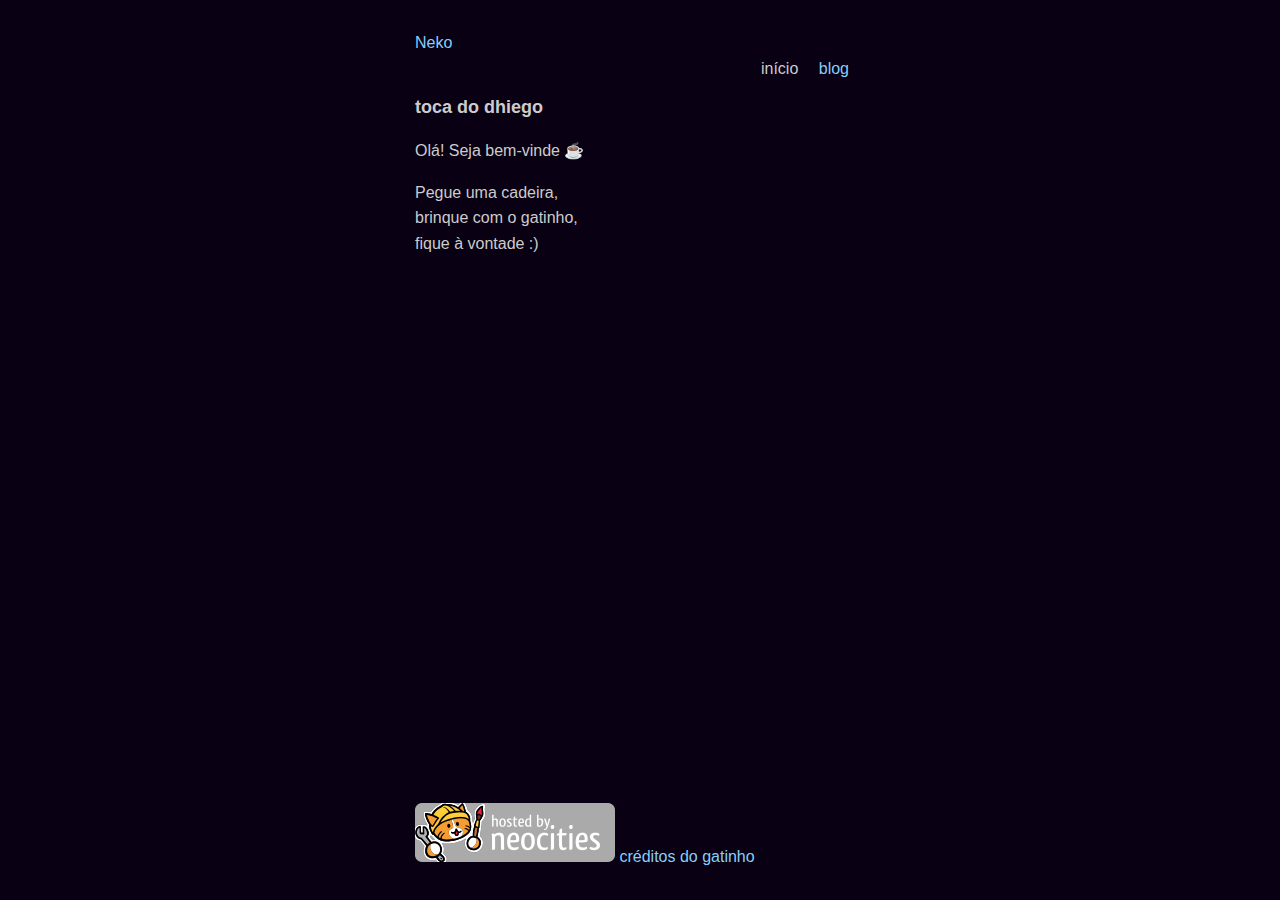
==== index.html @ a764304f "Remove body header <nav> items from <ul>" ====
<!DOCTYPE html>
<html lang="pt-br">
<head>
  <meta charset="UTF-8">
  <meta name="viewport" content="width=device-width, initial-scale=1.0">
  <title>toca do dhiego</title>
  <link href="style.css" rel="stylesheet" type="text/css" media="all">
</head>

<body>
<script>NekoType="white"</script>
<span id="nl" lang="jp"><script src="https://webneko.net/n20171213.js"></script><a 
href="https://webneko.net">Neko</a></span>
<header><nav>
	<span>início</span>
	<a href="blog-pt-br.html">blog</a>
</nav></header>
<main>
	<h1>toca do dhiego</h1>
	<p>Olá! Seja bem-vinde ☕</p>
	<p>Pegue uma cadeira,<br>brinque com o gatinho,<br>fique à vontade :)</p>
</main>
<footer>
  <a href="https://neocities.org"><img src="media/neocities.png" alt="hosted by neocities" lang="en"></a>
  <a href="https://webneko.net">créditos do gatinho</a>
</footer>
</body>
</html>
---- style.css ----
body {
  line-height: 1.6;
  background-color: #090013;
  color: #CCC;
  font-family: sans-serif;
  max-width: 450px;
  margin: 30px auto;
  padding: 0 16px;
}

h1 {
  font-size: 18px;
}

section > li {  /* used for listing of blog entries atm */
  list-style-type: square;
}

a:link {
  color: lightskyblue;
  text-decoration: none;
}

a:visited {
  color: violet;
  text-decoration: none;
}

a:hover {
  text-decoration: underline;
}

#last-edited {
  font-size: small;
  padding-left: 20px;
}

body > header > nav {
  text-align: right;
}
body > header > nav > * {
  margin-right: 16px;
}

footer {
  position: absolute;
  bottom: 30px;
}
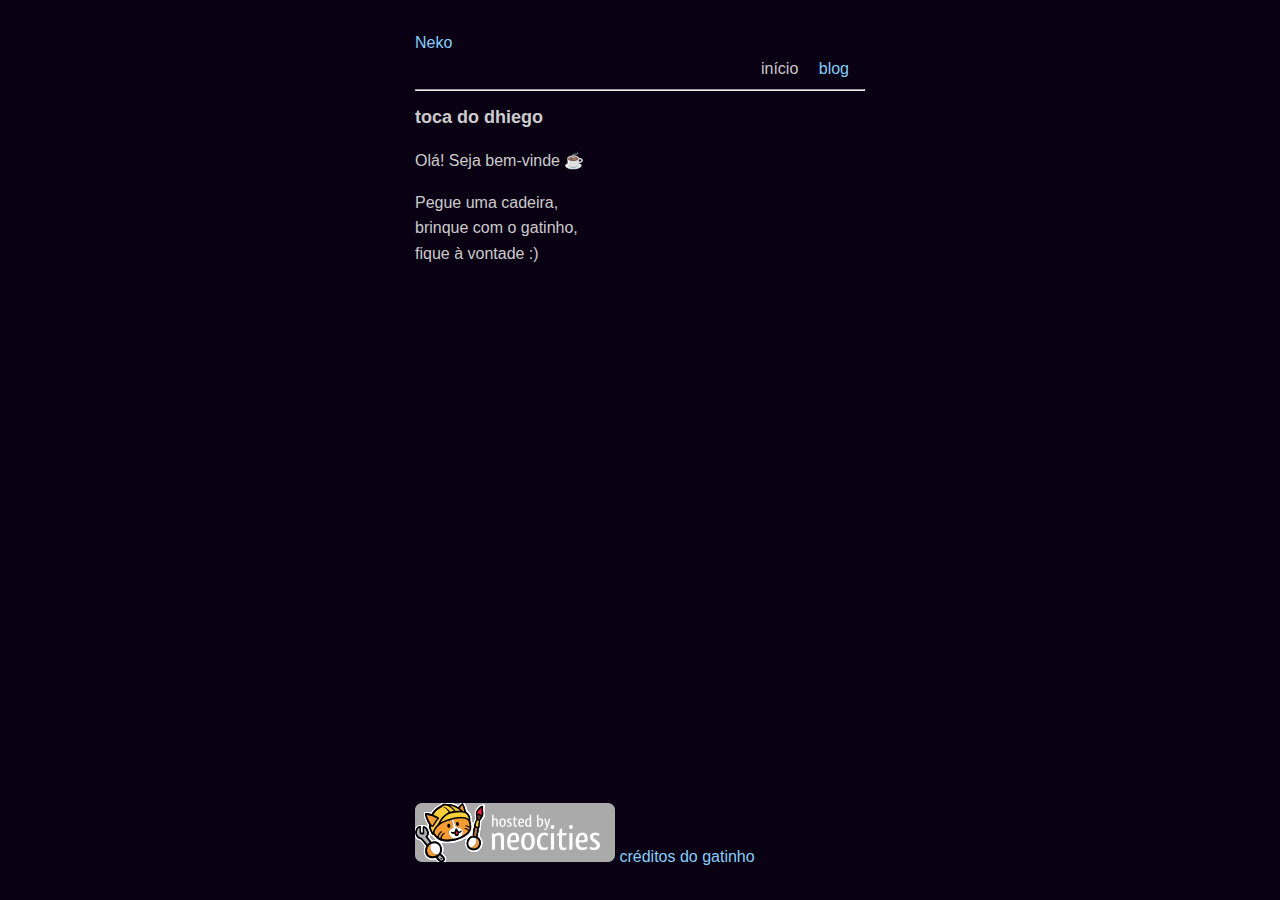
==== commit 3fe612ba: "Separate header and main content with an <hr>" ====
--- a/index.html
+++ b/index.html
@@ -15,6 +15,7 @@
 	<span>início</span>
 	<a href="blog-pt-br.html">blog</a>
 </nav></header>
+<hr>
 <main>
 	<h1>toca do dhiego</h1>
 	<p>Olá! Seja bem-vinde ☕</p>
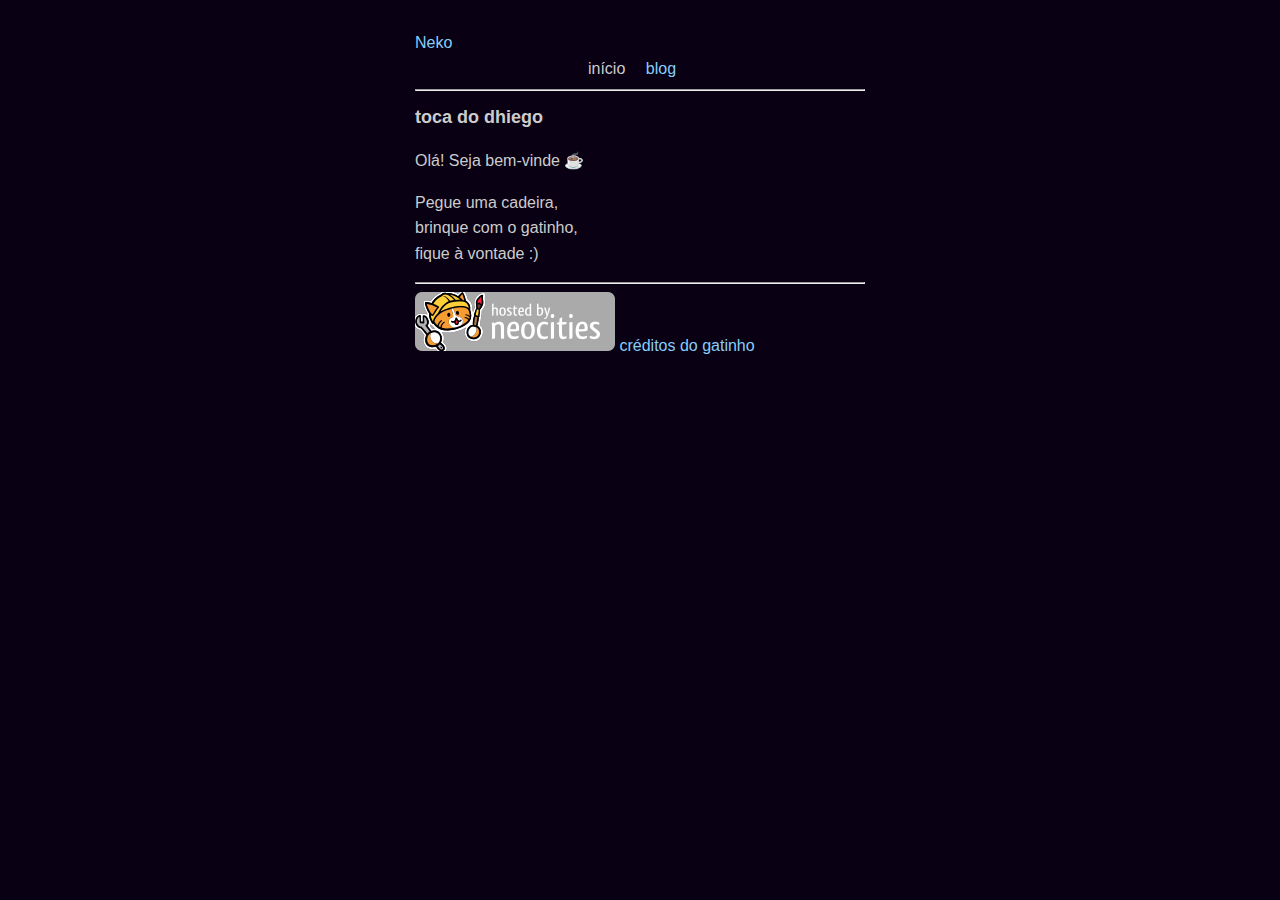
==== commit 8bfa1d89: "Remove absolute positioning on footer" ====
--- a/index.html
+++ b/index.html
@@ -21,9 +21,10 @@
 	<p>Olá! Seja bem-vinde ☕</p>
 	<p>Pegue uma cadeira,<br>brinque com o gatinho,<br>fique à vontade :)</p>
 </main>
+<hr>
 <footer>
-  <a href="https://neocities.org"><img src="media/neocities.png" alt="hosted by neocities" lang="en"></a>
-  <a href="https://webneko.net">créditos do gatinho</a>
+	<a href="https://neocities.org"><img src="media/neocities.png" alt="hosted by neocities" lang="en"></a>
+	<a href="https://webneko.net">créditos do gatinho</a>
 </footer>
 </body>
 </html>
--- a/style.css
+++ b/style.css
@@ -13,8 +13,9 @@
   font-size: 18px;
 }
 
-section > li {  /* used for listing of blog entries atm */
-  list-style-type: square;
+ul#blog-entries {
+  list-style-type: none;
+  padding-left: 0;
 }
 
 a:link {
@@ -37,13 +38,9 @@
 }
 
 body > header > nav {
-  text-align: right;
+  text-align: center;
 }
 body > header > nav > * {
   margin-right: 16px;
 }
 
-footer {
-  position: absolute;
-  bottom: 30px;
-}
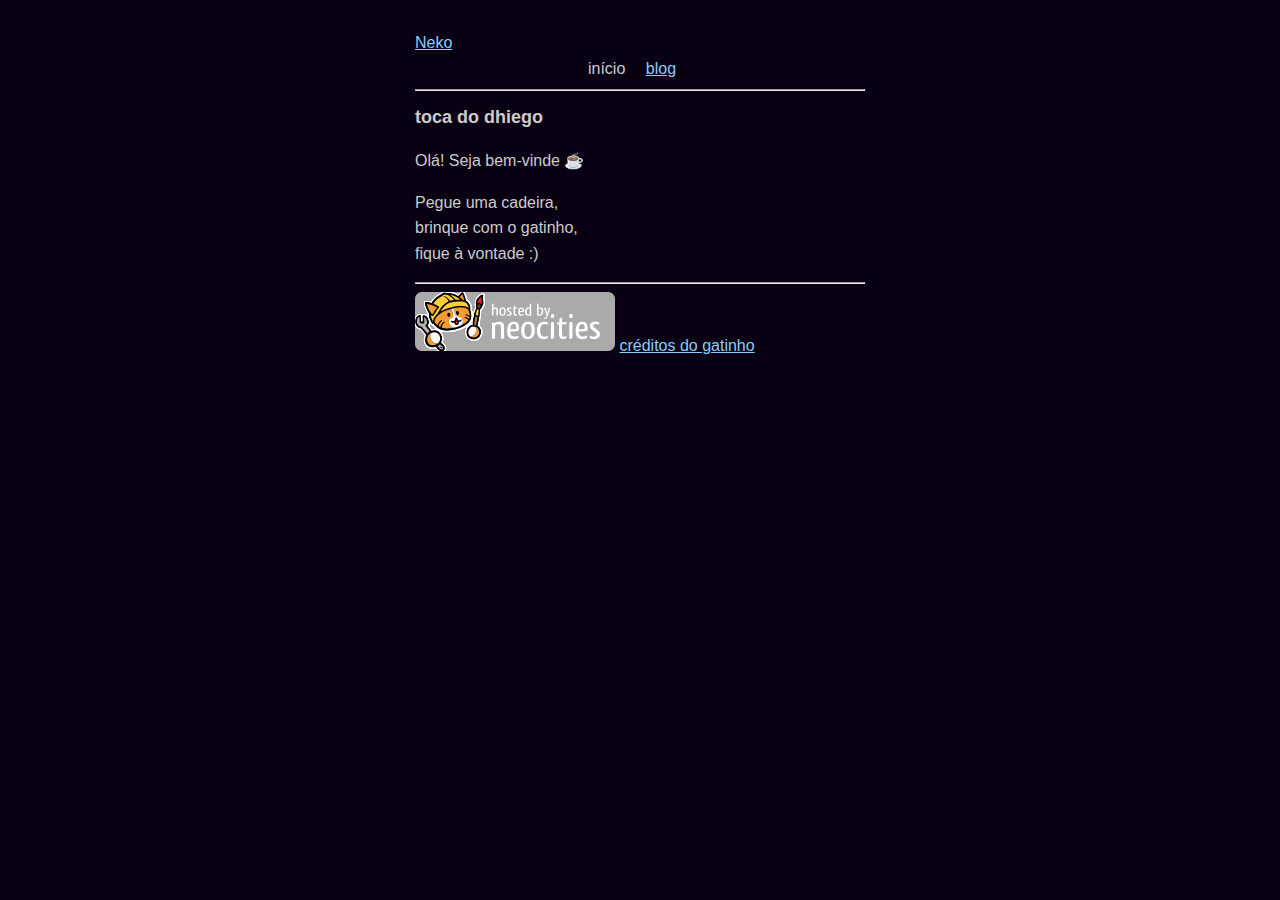
==== commit a128cda5: "Indent <head> and <main> with tabs" ====
--- a/index.html
+++ b/index.html
@@ -1,10 +1,10 @@
 <!DOCTYPE html>
 <html lang="pt-br">
 <head>
-  <meta charset="UTF-8">
-  <meta name="viewport" content="width=device-width, initial-scale=1.0">
-  <title>toca do dhiego</title>
-  <link href="style.css" rel="stylesheet" type="text/css" media="all">
+	<meta charset="UTF-8">
+	<meta name="viewport" content="width=device-width, initial-scale=1.0">
+	<title>toca do dhiego</title>
+	<link href="style.css" rel="stylesheet" type="text/css" media="all">
 </head>
 
 <body>
--- a/style.css
+++ b/style.css
@@ -1,46 +1,42 @@
 
 body {
-  line-height: 1.6;
-  background-color: #090013;
-  color: #CCC;
-  font-family: sans-serif;
-  max-width: 450px;
-  margin: 30px auto;
-  padding: 0 16px;
+	line-height: 1.6;
+	background-color: #090013;
+	color: #CCC;
+	font-family: sans-serif;
+	max-width: 450px;
+	margin: 30px auto;
+	padding: 0 16px;
 }
 
 h1 {
-  font-size: 18px;
+	font-size: 18px;
 }
 
 ul#blog-entries {
-  list-style-type: none;
-  padding-left: 0;
+	list-style-type: none;
+	padding-left: 0;
 }
 
 a:link {
-  color: lightskyblue;
-  text-decoration: none;
+	color: lightskyblue;
 }
-
 a:visited {
-  color: violet;
-  text-decoration: none;
+	color: violet;
 }
-
 a:hover {
-  text-decoration: underline;
+	text-decoration: none;
 }
 
 #last-edited {
-  font-size: small;
-  padding-left: 20px;
+	font-size: small;
+	padding-left: 20px;
 }
 
 body > header > nav {
-  text-align: center;
+	text-align: center;
 }
 body > header > nav > * {
-  margin-right: 16px;
+	margin-right: 16px;
 }
 
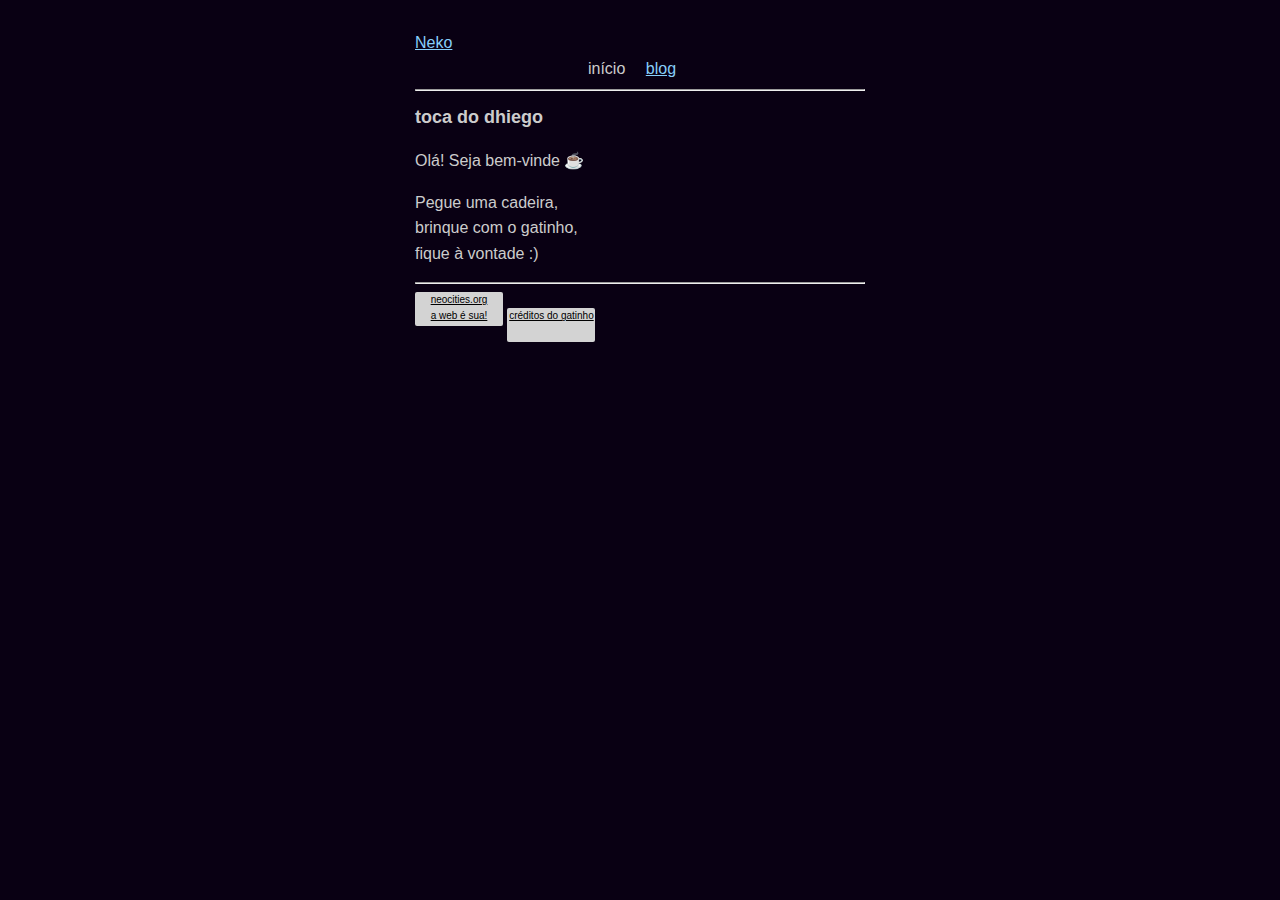
==== commit 370c59cd: "Make buttons more accessible" ====
--- a/index.html
+++ b/index.html
@@ -23,8 +23,8 @@
 </main>
 <hr>
 <footer>
-	<a href="https://neocities.org"><img src="media/neocities.png" alt="hosted by neocities" lang="en"></a>
-	<a href="https://webneko.net">créditos do gatinho</a>
+	<a class="button" href="https://neocities.org">neocities.org<br>a web é sua!</a>
+	<a class="button" href="https://webneko.net">créditos do gatinho</a>
 </footer>
 </body>
 </html>
--- a/style.css
+++ b/style.css
@@ -6,37 +6,32 @@
 	font-family: sans-serif;
 	max-width: 450px;
 	margin: 30px auto;
-	padding: 0 16px;
-}
+	padding: 0 16px; }
 
-h1 {
-	font-size: 18px;
-}
+h1 { font-size: 18px; }
 
 ul#blog-entries {
 	list-style-type: none;
-	padding-left: 0;
-}
+	padding-left: 0; }
 
-a:link {
-	color: lightskyblue;
-}
-a:visited {
-	color: violet;
-}
-a:hover {
-	text-decoration: none;
-}
+a:link { color: lightskyblue; }
+a:visited { color: violet; }
+a:hover { text-decoration: none; }
+
+a.button {
+	display: inline-block;
+	width: 88px;
+	height: 34px;
+	border-radius: 2px;
+	background-color: lightgray;
+	color: black;
+	text-align: center;
+	font-size: 10px; }
 
 #last-edited {
 	font-size: small;
-	padding-left: 20px;
-}
+	padding-left: 20px; }
 
-body > header > nav {
-	text-align: center;
-}
-body > header > nav > * {
-	margin-right: 16px;
-}
+body > header > nav { text-align: center; }
+body > header > nav > * { margin-right: 16px; }
 
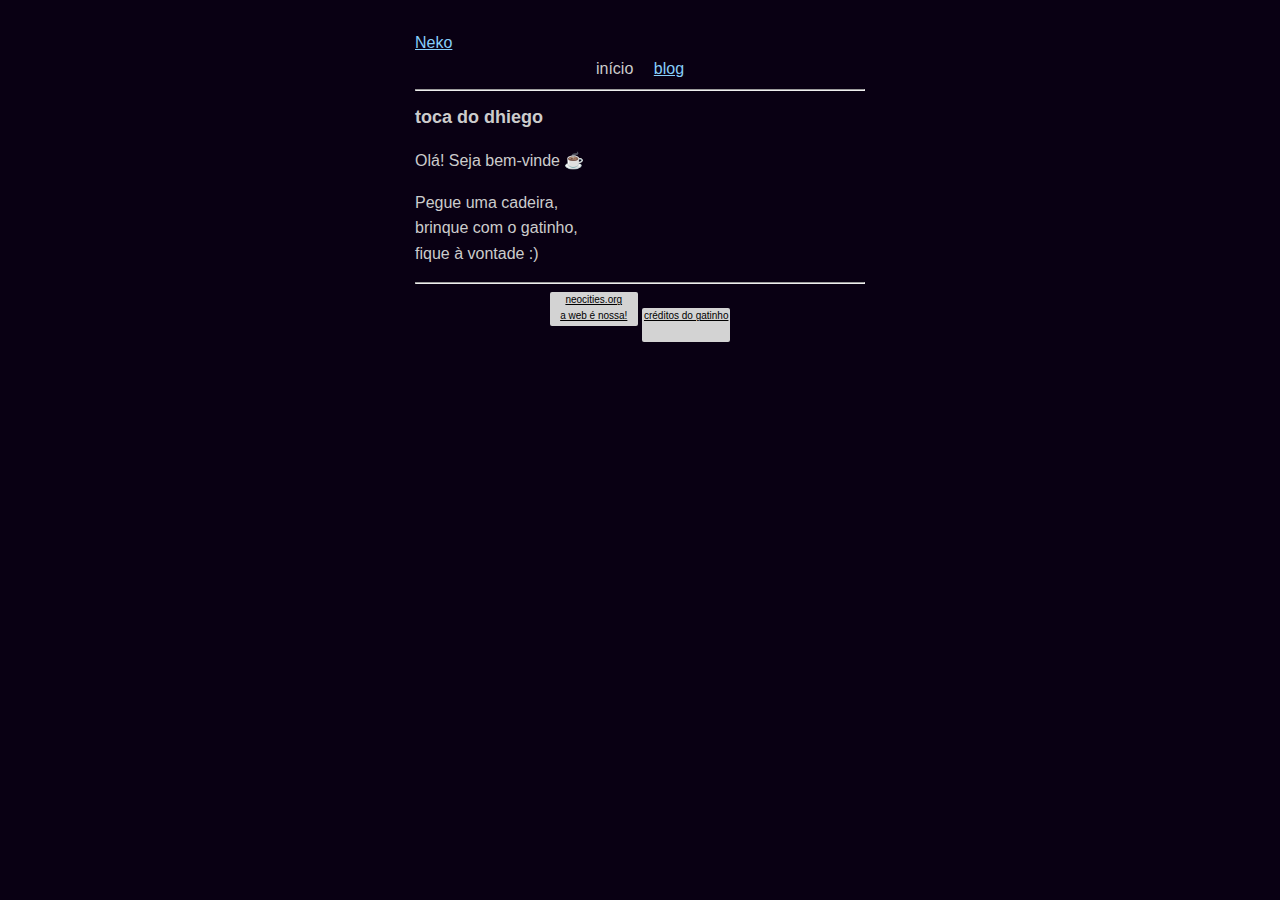
==== commit da5a5a70: "Adjust "the web is yours" to "ours"!" ====
--- a/index.html
+++ b/index.html
@@ -23,7 +23,7 @@
 </main>
 <hr>
 <footer>
-	<a class="button" href="https://neocities.org">neocities.org<br>a web é sua!</a>
+	<a class="button" href="https://neocities.org">neocities.org<br>a web é nossa!</a>
 	<a class="button" href="https://webneko.net">créditos do gatinho</a>
 </footer>
 </body>
--- a/style.css
+++ b/style.css
@@ -33,5 +33,7 @@
 	padding-left: 20px; }
 
 body > header > nav { text-align: center; }
-body > header > nav > * { margin-right: 16px; }
+body > header > nav > * { margin: 0px 8px; }
 
+body > footer { text-align: center; }
+
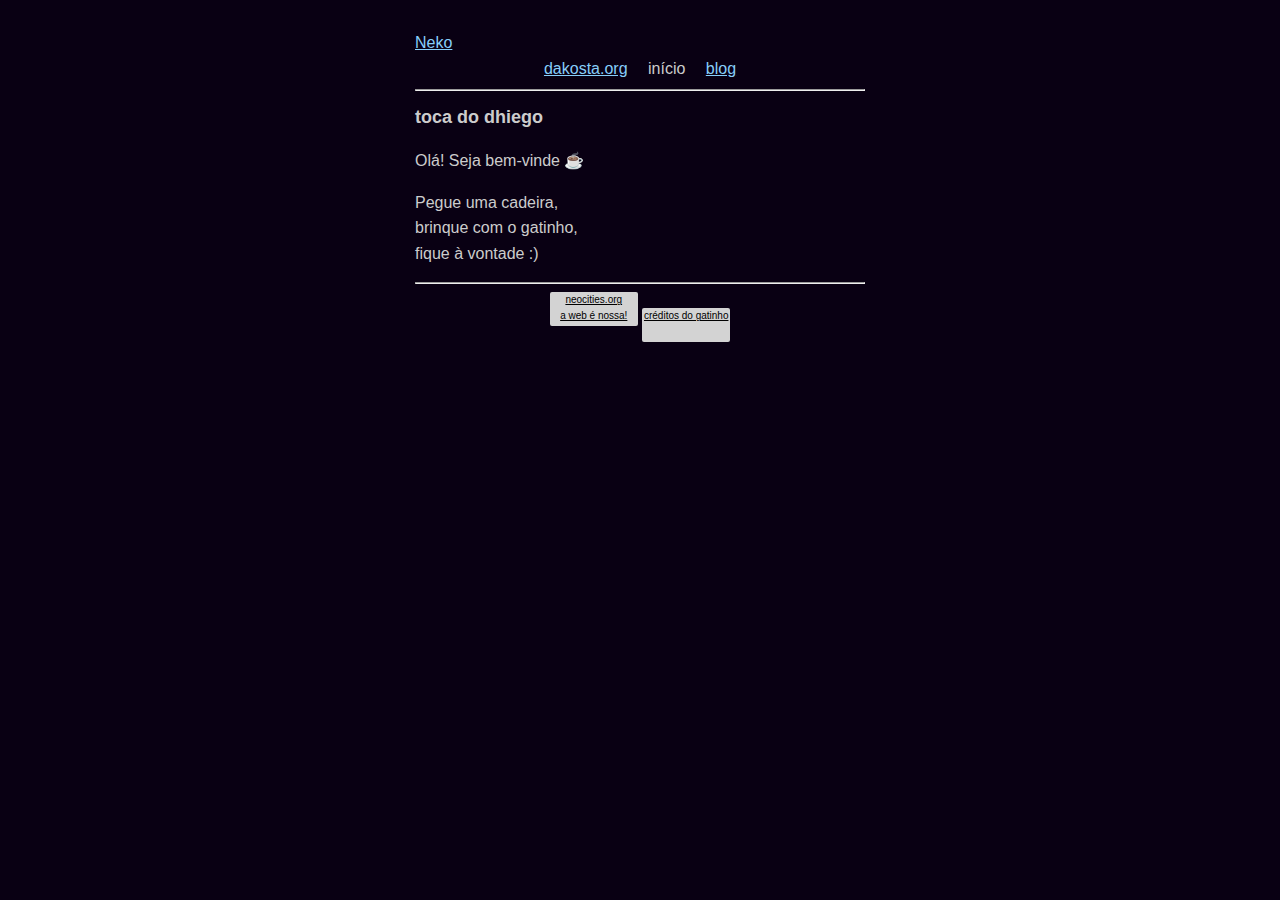
==== commit 856fd38f: "Add dakosta.org to site-wide <nav>" ====
--- a/index.html
+++ b/index.html
@@ -12,6 +12,7 @@
 <span id="nl" lang="jp"><script src="https://webneko.net/n20171213.js"></script><a 
 href="https://webneko.net">Neko</a></span>
 <header><nav>
+	<a href="https://dakosta.org">dakosta.org</a>
 	<span>início</span>
 	<a href="blog-pt-br.html">blog</a>
 </nav></header>
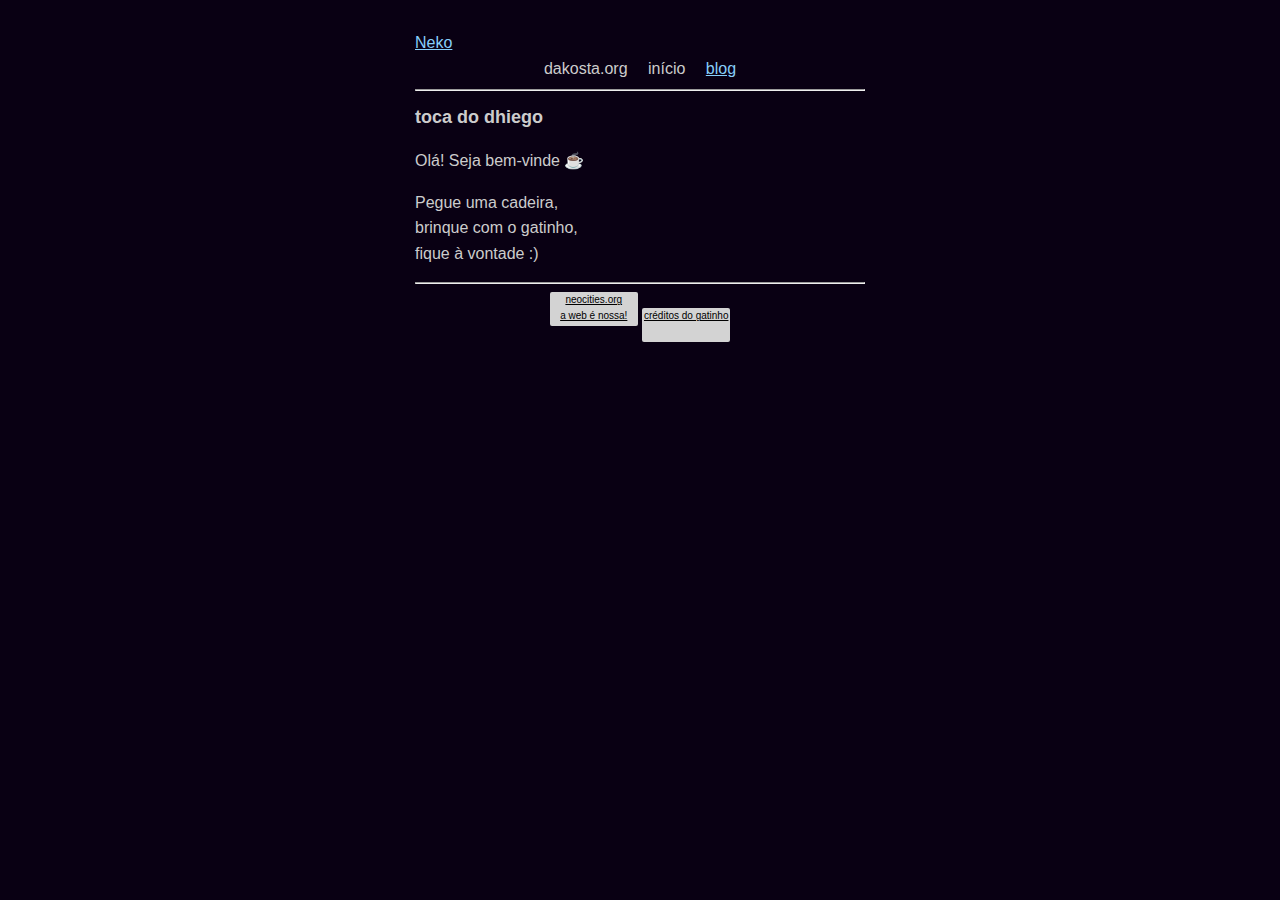
==== commit 944fe9a9: "Delinkify reference to dakosta.org from index.html" ====
--- a/index.html
+++ b/index.html
@@ -12,7 +12,7 @@
 <span id="nl" lang="jp"><script src="https://webneko.net/n20171213.js"></script><a 
 href="https://webneko.net">Neko</a></span>
 <header><nav>
-	<a href="https://dakosta.org">dakosta.org</a>
+	<span>dakosta.org</span>
 	<span>início</span>
 	<a href="blog-pt-br.html">blog</a>
 </nav></header>
